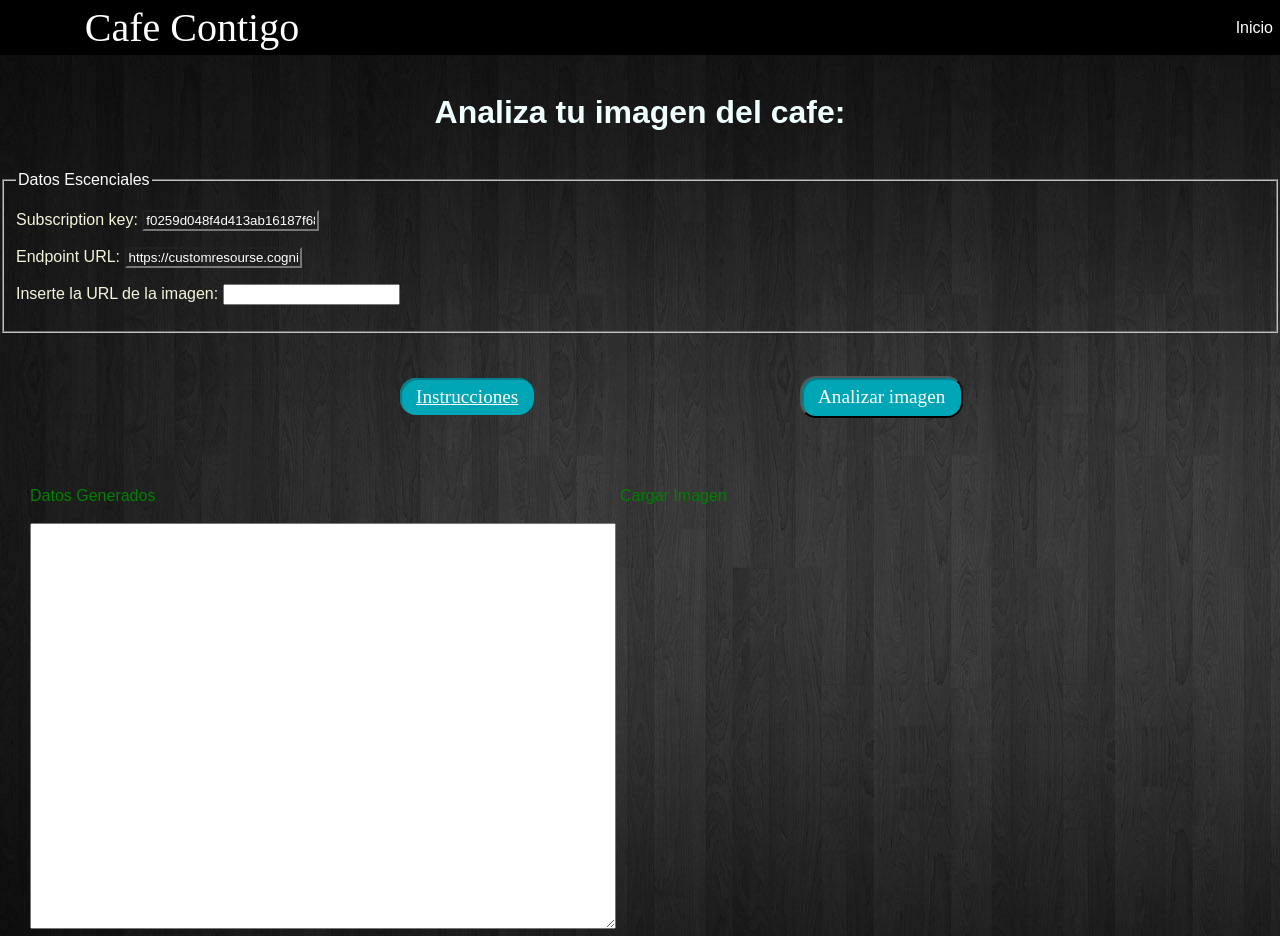
==== Azure/index.html @ add836a6 "primer commit" ====
<!DOCTYPE html PUBLIC "-//W3C//DTD XHTML 1.0 Strict//EN" "http://www.w3.org/TR/xhtml1/DTD/xhtml1-strict.dtd">
<html>
    <head>
		<link rel="stylesheet" href="../css/style.css">
		<script src="https://ajax.googleapis.com/ajax/libs/jquery/1.9.0/jquery.min.js"></script>
		<script type='text/javascript'>
			//Cursor burbujas
			// <![CDATA[
			var colours=new Array("#22b870", "#22b870", "#22b870", "#22b870", "#22b870"); 
			var bubbles=70; 
			var x=ox=400;
			var y=oy=300;
			var swide=800;
			var shigh=600;
			var sleft=sdown=0;
			var bubb=new Array();
			var bubbx=new Array();
			var bubby=new Array();
			var bubbs=new Array();
			
			window.onload=function() { if (document.getElementById) {
			var rats, div;
			for (var i=0; i<bubbles; i++) {
			rats=createDiv("3px", "3px");
			rats.style.visibility="hidden";
			
			div=createDiv("auto", "auto");
			rats.appendChild(div);
			div=div.style;
			div.top="1px";
			div.left="0px";
			div.bottom="1px";
			div.right="0px";
			div.borderLeft="1px solid "+colours[3];
			div.borderRight="1px solid "+colours[1];
			
			div=createDiv("auto", "auto");
			rats.appendChild(div);
			div=div.style;
			div.top="0px";
			div.left="1px";
			div.right="1px";
			div.bottom="0px"
			div.borderTop="1px solid "+colours[0];
			div.borderBottom="1px solid "+colours[2];
			
			div=createDiv("auto", "auto");
			rats.appendChild(div);
			div=div.style;
			div.left="1px";
			div.right="1px";
			div.bottom="1px";
			div.top="1px";
			div.backgroundColor=colours[4];
			if (navigator.appName=="Microsoft Internet Explorer") div.filter="alpha(opacity=50)";
			else div.opacity=0.5;
			document.body.appendChild(rats);
			bubb[i]=rats.style;
			}
			set_scroll();
			set_width();
			bubble();
			}}
			
			function bubble() {
			var c;
			if (x!=ox || y!=oy) {
			ox=x;
			oy=y;
			for (c=0; c<bubbles; c++) if (!bubby[c]) {
			bubb[c].left=(bubbx[c]=x)+"px";
			bubb[c].top=(bubby[c]=y)+"px";
			bubb[c].width="3px";
			bubb[c].height="3px"
			bubb[c].visibility="visible";
			bubbs[c]=3;
			break;
			}
			}
			for (c=0; c<bubbles; c++) if (bubby[c]) update_bubb(c);
			setTimeout("bubble()", 40);
			}
			
			function update_bubb(i) {
			if (bubby[i]) {
			bubby[i]-=bubbs[i]/2+i%2;
			bubbx[i]+=(i%5-2)/5;
			if (bubby[i]>sdown && bubbx[i]>0) {
			if (Math.random()<bubbs[i]/shigh*2 && bubbs[i]++<8) {
			bubb[i].width=bubbs[i]+"px";
			bubb[i].height=bubbs[i]+"px";
			}
			bubb[i].top=bubby[i]+"px";
			bubb[i].left=bubbx[i]+"px";
			}
			else {
			bubb[i].visibility="hidden";
			bubby[i]=0;
			return;
			}
			}
			}
			
			document.onmousemove=mouse;
			function mouse(e) {
			set_scroll();
			y=(e)?e.pageY:event.y+sleft;
			x=(e)?e.pageX:event.x+sdown;
			}
			
			window.onresize=set_width;
			function set_width() {
			var sw_min=999999;
			var sh_min=999999;
			if (document.documentElement && document.documentElement.clientWidth) {
			if (document.documentElement.clientWidth>0) sw_min=document.documentElement.clientWidth;
			if (document.documentElement.clientHeight>0) sh_min=document.documentElement.clientHeight;
			}
			if (typeof(self.innerWidth)!="undefined" && self.innerWidth) {
			if (self.innerWidth>0 && self.innerWidth<sw_min) sw_min=self.innerWidth;
			if (self.innerHeight>0 && self.innerHeight<sh_min) sh_min=self.innerHeight;
			}
			if (document.body.clientWidth) {
			if (document.body.clientWidth>0 && document.body.clientWidth<sw_min) sw_min=document.body.clientWidth;
			if (document.body.clientHeight>0 && document.body.clientHeight<sh_min) sh_min=document.body.clientHeight;
			}
			if (sw_min==999999 || sh_min==999999) {
			sw_min=800;
			sh_min=600;
			}
			swide=sw_min;
			shigh=sh_min;
			}
			
			window.onscroll=set_scroll;
			function set_scroll() {
			if (typeof(self.pageYOffset)=="number") {
			sdown=self.pageYOffset;
			sleft=self.pageXOffset;
			}
			else if (document.body.scrollTop || document.body.scrollLeft) {
			sdown=document.body.scrollTop;
			sleft=document.body.scrollLeft;
			}
			else if (document.documentElement && (document.documentElement.scrollTop || document.documentElement.scrollLeft)) {
			sleft=document.documentElement.scrollLeft;
			sdown=document.documentElement.scrollTop;
			}
			else {
			sdown=0;
			sleft=0;
			}
			}
			
			function createDiv(height, width) {
			var div=document.createElement("div");
			div.style.position="absolute";
			div.style.height=height;
			div.style.width=width;
			div.style.overflow="hidden";
			return (div);
			}
			
			</script>
        <title>Analizador de Imagenes</title>
        <meta http-equiv="Content-Type" content="text/html; charset=UTF-8"/>
        <meta name="description" content="Slide Down Box Menu with jQuery and CSS3" />
        <meta name="keywords" content="jquery, css3, sliding, box, menu, cube, navigation, portfolio, thumbnails"/>
		<link rel="shortcut icon" href="../favicon.ico" type="image/x-icon"/>
        <link rel="stylesheet" href="css/style.css" type="text/css" media="screen"/>
        <style>
			body{
				background:#333 url(bg.jpg) repeat top left;
				font-family:Arial;
			}
			span.reference{
				position:fixed;
				left:10px;
				bottom:10px;
				font-size:12px;
			}
			span.reference a{
				color:#aaa;
				text-transform:uppercase;
				text-decoration:none;
				text-shadow:1px 1px 1px #000;
				margin-right:30px;
			}
			span.reference a:hover{
				color:#ddd;
			}
			ul.sdt_menu{
				margin-top:150px;
			}
			h1.title{
				text-indent:-9000px;
				background:transparent url(title.png) no-repeat top left;
				width:633px;
				height:69px;
			}
			
.btn {
  position: relative;
  padding: 8px 16px;
  font-family: 'psychotik';
  font-size: 1.2em;
  font-weight: normal;
  color: #fff;
  text-shadow: none;
  border-radius: 16px;
  background: #00A6B6;
  box-shadow: inset 2px 2px 1px #007f8b;
}

.btn:hover {
  background: #FF9C00;
  box-shadow: inset 2px 2px 1px #995f02;
}

#modalContent {
  position: absolute;
  top: 50%;
  left: 50%;
  z-index: 6;
  margin: -2% 0px 0px -150px;
  float: left;
  width: 300px;
  color: #fff;
  line-height: 22px;
  padding: 15px;
  border-radius: 5px;
  background: #00A6B6;
  border: 1px solid #fff;
  box-shadow: 0px 2px 1px #999;
}

#modal {
  position: fixed;
  top: 0px;
  left: 0px;
  z-index: 5;
  float: left;
  width: 100%;
  height: 100%;
  background: rgba(0, 0, 0, 0.2);
  display: none;
  opacity: 0;
}

#modal>a {
  position: fixed;
  top: 0px;
  left: 0px;
  z-index: 1;
  float: left;
  width: 100%;
  height: 100%;
}

:target {
  display: block!important;
  opacity: 1!important;
}

#modalContent>a {
  position: absolute;
  top: -4px;
  right: -4px;
  color: #00A6B6;
  border-radius: 2px;
  background: #fff;
  padding: 4px;
}
		</style>
    </head>

    <body>
		<script type="text/javascript">
			function processImage() {
				// **********************************************
				// **_ Update or verify the following values. _*_
				// _*********************************************
		
				var subscriptionKey = document.getElementById("subscriptionKey").value;
				var endpoint = document.getElementById("endpointUrl").value;
				
				var uriBase = endpoint;
		
				// Request parameters.
			  /*      var params = {
			   "visualFeatures": "tagId,probability,tagName",
				"details": " Si tu planta ",
				  "language": "en",
			  };*/
		
				// Display the image.
				var sourceImageUrl = document.getElementById("inputImage").value;
				document.querySelector("#sourceImage").src = sourceImageUrl;
		
				// Make the REST API call.
				$.ajax({
				   // url: uriBase + "?" + $.param(params),
				   url: uriBase,
		
					// Request headers.
					beforeSend: function(xhrObj){
						xhrObj.setRequestHeader("Content-Type","application/json");
						xhrObj.setRequestHeader(
							"Prediction-Key", subscriptionKey);
					},
		
					type: "POST",
		
					// Request body.
					data: '{"url": ' + '"' + sourceImageUrl + '"}',
				})
		
				.done(function(data) {
					// Show formatted JSON on webpage.
					$("#responseTextArea").val(JSON.stringify(data, null, 2));
				})
		
				.fail(function(jqXHR, textStatus, errorThrown) {
					// Display error message.
					var errorString = (errorThrown === "") ? "Error. " :
						errorThrown + " (" + jqXHR.status + "): ";
					errorString += (jqXHR.responseText === "") ? "" :
						jQuery.parseJSON(jqXHR.responseText).message;
					alert(errorString);
				});
			};
		</script>
		<div class="page-container">
            <nav class="full-reset nav-phonestore">
                <div class="logo tittles-pages">
                    Cafe Contigo
                </div>
                <ul class="list-unstyled full-reset navigation-list">
                    <li><a href="../index.html">Inicio</a></li>

                </ul>
                <i class="fa fa-bars visible-xs btn-mobile"></i>
			</nav>
		
		</br>
		<h1 style="color: azure; text-align: center;">Analiza tu imagen del cafe:</h1>
	</br>
	<form>
		<fieldset>
		  <legend style="color: white;">Datos Escenciales</legend>
		  <p>
			<p>
				<label Style="color: beige;" for="taste_2">Subscription key:</label>
				<input Style="background: transparent; color: white;" readonly=»readonly» margin type="text" name="subscriptionKey" id="subscriptionKey"
				value="f0259d048f4d413ab16187f68df2e0e1"/> 
			  
			</p>
		  </p>
		  <p>
			<label Style="color: beige;"for="size_2">Endpoint URL:</label>
			<input Style="background: transparent; color: white;" readonly=»readonly» type="text" name="endpointUrl" id="endpointUrl"
    		value="https://customresourse.cognitiveservices.azure.com/customvision/v3.0/Prediction/2a5dd742-3340-4f24-af73-6c3f436aab8f/classify/iterations/Iteration3/url" />
			
		  </p>
		  <p>
			<label Style="color: beige;"for="size_2">Inserte la URL de la imagen: </label>
			<input type="text" name="inputImage" id="inputImage"
    		value=" " />
			
		  </p>
		</fieldset>
	  </form>
	
<br><br>
		<a style="margin-left: 400px; bottom: -17px;" href="#modal" title="" class="btn">Instrucciones</a>
		<!-- La modal -->
		<div id="modal">
  		<a href="#cerrar"></a>
  		<div id="modalContent">
    <p>Ingrese la URL de la imagen que desea analizar, luego haga clic en el boton denominado analizar</p> <a href="#cerrar">X</a> </div>
</div>

<button  class="btn"style="margin-left: 800px; bottom: 15px;" onclick="processImage()">Analizar imagen</button>
</br></br></br></br>

<div id="wrapper" style="width:1020px; display:table;">
    <div Style=" margin-left: 30px; color: green;" id="jsonOutput" style="width:600px; display:table-cell;">
        Datos Generados
        <br><br>
        <textarea  id="responseTextArea" class="UIInput"
                  style="width:580px; height:400px;"></textarea>
    </div>
    <div id="imageDiv" style="color:green; width:400px; display:table-cell;">
        Cargar Imagen
        <br><br>
        <img id="sourceImage" width="400" />
    </div>
</div>
	<script>
		focusMethod = function getFocus() {           
  		document.getElementById("inputImage").focus();
		}
	</script>
    </body>
</html>
---- css/style.css ----
.mapita{
	background-color: black;
}

/* ================================General====================================*/
html, body {
    height: 100%;
    margin: 0;
    padding: 0;
    width: 100%;
    font-size: 16px;
}
.full-reset{
	margin: 0;
	padding: 0;
	width: 100%;
	box-sizing: border-box;
}
.cover-background{
	background-attachment: fixed;
	background-color: #fff;
	background-position: center center;
	background-repeat: no-repeat;
	background-size: cover;
    margin: 0;
	padding:0;
	width: 100%;
}
.page-container{
	background-color: transparent;
    height: 100%; 
    height: auto ;
    min-height: 100%;
    position: relative;
}
.content-page{
    padding-bottom: 200px; /*Si modifica esta propiedad, tambien hacerlo en height de la clase .footer*/
}
.footer{
	background-color: #000;
	bottom: 0 !important;
    bottom: -1px;
	color: #9f9f9f;
	height: 200px; /*Si modifica esta propiedad, tambien hacerlo en padding-botton de la clase .content-page*/ 
	overflow: hidden;
    position: absolute;
	width: 100%;
}
.section{
	margin: 0;
	padding: 50px 0;
	width: 100%;
}
.center-box-content{
	margin: 0 auto;
}
.tittles-pages{
	font-family: 'Lobster', cursive;
	font-size: 40px;
}
/* ================================NavBar====================================*/
.nav-phonestore{
	background-color: #000;
	height: 55px;
	position: relative;
}
.logo{
    float: left;
    height: 55px;
    width: 30%;
    line-height: 55px;   
    color: #fff;
    text-align: center;
}
.navigation-list{
    float: left;
    height: 55px;
    text-align: center;
    width: 70%;
    text-align: right; 
}
.navigation-list > li{
    display: inline-block;
    height: 55px;
}
.navigation-list > li a{
	height: 55px;
	color: #fff;
	text-align: center;
	text-decoration: none;
	display: block;
	line-height: 55px;
	padding: 0 7px;
}
.navigation-list > li a:hover{
	color:rgb(231,76,60)
}
/* ================================Social icons====================================*/
.list-social-icons > li{
	display: inline-block;
	margin: 0 4px;
}
.list-social-icons > li > a > i{
    transition: all .3s ease-in-out;
    width: 40px;
    height: 40px;
    border-radius: 100%;
    color: #fff;
    line-height: 40px;
    text-align: center;
    font-size: 19px;
}
.list-social-icons > li > a > i:hover{
	transform:scale(1.5);
}

/* ================================Styles news====================================*/
.font-content-news{
	background-image: url(../assets/img/cafe6.jpg);
}
.jumbotron{
	background-color: rgba(0,3,0,.4);
	color:#fff;
	margin-bottom: 0;
	margin-top: 0;
	padding-bottom: 250px;
}
.all-news-contents{
	background-color: rgba(255, 255, 255,0.9);
	color: #000;
}

/* ================================Styles contact====================================*/
.font-content-contact{
	background-image: url(../Imagenes/cafe4.jpeg);
}
.contact-form-info{
	background-color: rgba(0, 3, 0, 0.8);
	color: #fff;
}
.well{
	background-color: rgba(231, 76, 60,0.2);
	border: solid 1px rgba(231, 76, 60,0.2);
	box-shadow: inset 0 1px 1px rgba(0, 0,0, 0.3);
}
.input-form-contact{
	background-color: rgba(236, 240, 241,0.3);
	color: #fff;
	font-style: italic;
}
.input-form-contact::-moz-placeholder { color:#fff;  opacity: .5;}
.input-form-contact:-ms-input-placeholder { color:#fff;  opacity: .5;}
.input-form-contact::-webkit-input-placeholder { color:#fff; opacity: .5;}
/* ======================================= MediaQueries bootstrap =======================================*/
/* col-xs */
@media (max-width: 767px) {
	.jumbotron{
		background-color: rgb(255,255,255);
		color: #333;
		padding-bottom: 60px;
	}
    .jumbotron > p{
		font-size: 16px;
	}
    .logo {
        width: 100%;
    }
    .navigation-list{
    	position: absolute;
    	top: 55px;
    	border-top: 1px solid rgba(255,255,255,.7);
    	width: 100%;
    	background-color: #000;
    	height: auto;
    	pointer-events: none;
    	opacity: 0;
        z-index: 99;
    }
    .navigation-list li{
    	display: block;
    	width: 100%;
    }
    .navigation-list-show{
    	pointer-events: auto;
    	opacity: 1;
    }
    .btn-mobile{
    	height: 55px;
    	width: 55px;
    	line-height: 55px;
    	color: #fff;
    	position: absolute;
    	top: 0;
    	right: 0;
    	text-align: center;
    	cursor: pointer;
    	font-size: 20px;
    }
    .principal-container-services > a{
        margin: 15px 0;
        width: 100%;
    }
    .social-img{
		height: 48px;
		width: 48px;
	}
	.tittles-pages{
		font-family: 'Lobster', cursive;
		font-size: 30px;
	}
}
/* col-sm */
@media (min-width: 768px) and (max-width: 991px) {
    .principal-container-services > a{
        width: 48%;
    }
    .jumbotron{
		padding-bottom: 70px;
	}
}
/* col-md */
@media (min-width: 992px) and (max-width: 1199px) {
    /*Estilos css aquí*/
}
/* col-lg */
@media (min-width: 1200px) {  
    /*Estilos css aquí*/
}
---- Azure/css/style.css ----
ul.sdt_menu{
	margin:0;
	padding:0;
	list-style: none;
	font-family:"Myriad Pro", "Trebuchet MS", sans-serif;
	font-size:14px;
	width:1020px;
}
ul.sdt_menu a{
	text-decoration:none;
	outline:none;
}
ul.sdt_menu li{
	float:left;
	width:170px;
	height:85px;
	position:relative;
	cursor:pointer;
}
ul.sdt_menu li > a{
	position:absolute;
	top:0px;
	left:0px;
	width:170px;
	height:85px;
	z-index:12;
	background:transparent url(../images/overlay.png) no-repeat bottom right;
	-moz-box-shadow:0px 0px 2px #000 inset;
	-webkit-box-shadow:0px 0px 2px #000 inset;
	box-shadow:0px 0px 2px #000 inset;
}
ul.sdt_menu li a img{
	border:none;
	position:absolute;
	width:0px;
	height:0px;
	bottom:0px;
	left:85px;
	z-index:100;
	-moz-box-shadow:0px 0px 4px #000;
	-webkit-box-shadow:0px 0px 4px #000;
	box-shadow:0px 0px 4px #000;
}
ul.sdt_menu li span.sdt_wrap{
	position:absolute;
	top:25px;
	left:0px;
	width:170px;
	height:60px;
	z-index:15;
}
ul.sdt_menu li span.sdt_active{
	position:absolute;
	background:#111;
	top:85px;
	width:170px;
	height:0px;
	left:0px;
	z-index:14;
	-moz-box-shadow:0px 0px 4px #000 inset;
	-webkit-box-shadow:0px 0px 4px #000 inset;
	box-shadow:0px 0px 4px #000 inset;
}
ul.sdt_menu li span span.sdt_link,
ul.sdt_menu li span span.sdt_descr,
ul.sdt_menu li div.sdt_box a{
	margin-left:15px;
	text-transform:uppercase;
	text-shadow:1px 1px 1px #000;
}
ul.sdt_menu li span span.sdt_link{
	color:#fff;
	font-size:24px;
	float:left;
	clear:both;
}
ul.sdt_menu li span span.sdt_descr{
	color:#0B75AF;
	float:left;
	clear:both;
	width:155px; /*For dumbass IE7*/
	font-size:10px;
	letter-spacing:1px;
}
ul.sdt_menu li div.sdt_box{
	display:block;
	position:absolute;
	width:170px;
	overflow:hidden;
	height:170px;
	top:85px;
	left:0px;
	display:none;
	background:#000;
}
ul.sdt_menu li div.sdt_box a{
	float:left;
	clear:both;
	line-height:30px;
	color:#0B75AF;
}
ul.sdt_menu li div.sdt_box a:first-child{
	margin-top:15px;
}
ul.sdt_menu li div.sdt_box a:hover{
	color:#fff;
}
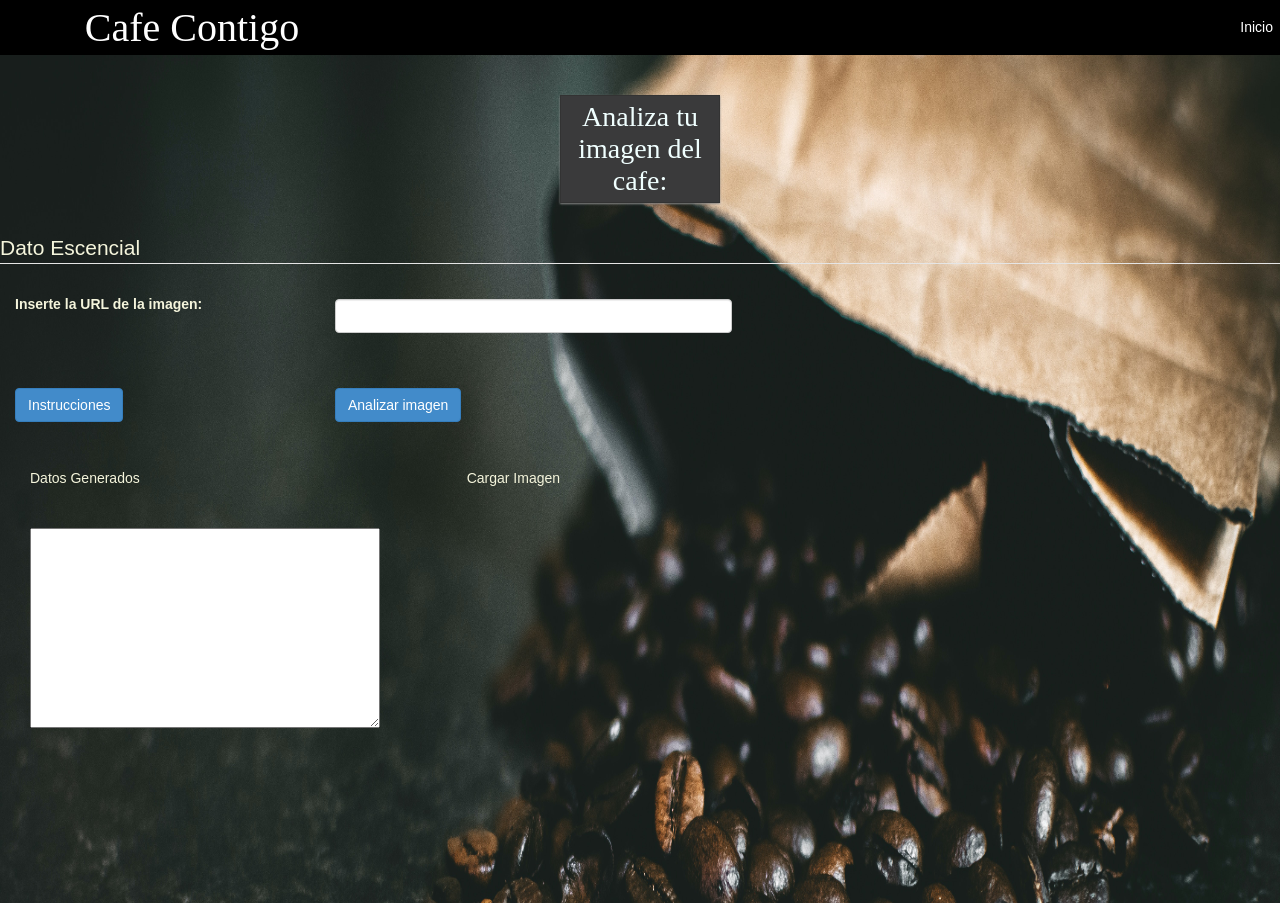
==== commit 9d4b0d67: "pagina de analisis de imagen responsive" ====
--- a/Azure/index.html
+++ b/Azure/index.html
@@ -1,326 +1,344 @@
 <!DOCTYPE html PUBLIC "-//W3C//DTD XHTML 1.0 Strict//EN" "http://www.w3.org/TR/xhtml1/DTD/xhtml1-strict.dtd">
 <html>
-    <head>
-		<link rel="stylesheet" href="../css/style.css">
-		<script src="https://ajax.googleapis.com/ajax/libs/jquery/1.9.0/jquery.min.js"></script>
-		<script type='text/javascript'>
-			//Cursor burbujas
-			// <![CDATA[
-			var colours=new Array("#22b870", "#22b870", "#22b870", "#22b870", "#22b870"); 
-			var bubbles=70; 
-			var x=ox=400;
-			var y=oy=300;
-			var swide=800;
-			var shigh=600;
-			var sleft=sdown=0;
-			var bubb=new Array();
-			var bubbx=new Array();
-			var bubby=new Array();
-			var bubbs=new Array();
-			
-			window.onload=function() { if (document.getElementById) {
-			var rats, div;
-			for (var i=0; i<bubbles; i++) {
-			rats=createDiv("3px", "3px");
-			rats.style.visibility="hidden";
-			
-			div=createDiv("auto", "auto");
-			rats.appendChild(div);
-			div=div.style;
-			div.top="1px";
-			div.left="0px";
-			div.bottom="1px";
-			div.right="0px";
-			div.borderLeft="1px solid "+colours[3];
-			div.borderRight="1px solid "+colours[1];
-			
-			div=createDiv("auto", "auto");
-			rats.appendChild(div);
-			div=div.style;
-			div.top="0px";
-			div.left="1px";
-			div.right="1px";
-			div.bottom="0px"
-			div.borderTop="1px solid "+colours[0];
-			div.borderBottom="1px solid "+colours[2];
-			
-			div=createDiv("auto", "auto");
-			rats.appendChild(div);
-			div=div.style;
-			div.left="1px";
-			div.right="1px";
-			div.bottom="1px";
-			div.top="1px";
-			div.backgroundColor=colours[4];
-			if (navigator.appName=="Microsoft Internet Explorer") div.filter="alpha(opacity=50)";
-			else div.opacity=0.5;
-			document.body.appendChild(rats);
-			bubb[i]=rats.style;
-			}
+
+<head>
+	<link rel="stylesheet" href="../css/style.css">
+	<link rel="stylesheet" href="https://maxcdn.bootstrapcdn.com/bootstrap/3.3.7/css/bootstrap.min.css">
+	<link rel="stylesheet" href="../css/bootstrap.min.css">
+	<script src="https://code.jquery.com/jquery-1.12.4.min.js"></script>
+	<script src="https://maxcdn.bootstrapcdn.com/bootstrap/3.3.6/js/bootstrap.min.js"></script>
+	<script src="https://ajax.googleapis.com/ajax/libs/jquery/1.9.0/jquery.min.js"></script>
+	<script type='text/javascript'>
+		//Cursor burbujas
+		// <![CDATA[
+		var colours = new Array("#22b870", "#22b870", "#22b870", "#22b870", "#22b870");
+		var bubbles = 70;
+		var x = ox = 400;
+		var y = oy = 300;
+		var swide = 800;
+		var shigh = 600;
+		var sleft = sdown = 0;
+		var bubb = new Array();
+		var bubbx = new Array();
+		var bubby = new Array();
+		var bubbs = new Array();
+
+		window.onload = function () {
+			if (document.getElementById) {
+				var rats, div;
+				for (var i = 0; i < bubbles; i++) {
+					rats = createDiv("3px", "3px");
+					rats.style.visibility = "hidden";
+
+					div = createDiv("auto", "auto");
+					rats.appendChild(div);
+					div = div.style;
+					div.top = "1px";
+					div.left = "0px";
+					div.bottom = "1px";
+					div.right = "0px";
+					div.borderLeft = "1px solid " + colours[3];
+					div.borderRight = "1px solid " + colours[1];
+
+					div = createDiv("auto", "auto");
+					rats.appendChild(div);
+					div = div.style;
+					div.top = "0px";
+					div.left = "1px";
+					div.right = "1px";
+					div.bottom = "0px"
+					div.borderTop = "1px solid " + colours[0];
+					div.borderBottom = "1px solid " + colours[2];
+
+					div = createDiv("auto", "auto");
+					rats.appendChild(div);
+					div = div.style;
+					div.left = "1px";
+					div.right = "1px";
+					div.bottom = "1px";
+					div.top = "1px";
+					div.backgroundColor = colours[4];
+					if (navigator.appName == "Microsoft Internet Explorer") div.filter = "alpha(opacity=50)";
+					else div.opacity = 0.5;
+					document.body.appendChild(rats);
+					bubb[i] = rats.style;
+				}
+				set_scroll();
+				set_width();
+				bubble();
+			}
+		}
+
+		function bubble() {
+			var c;
+			if (x != ox || y != oy) {
+				ox = x;
+				oy = y;
+				for (c = 0; c < bubbles; c++) if (!bubby[c]) {
+					bubb[c].left = (bubbx[c] = x) + "px";
+					bubb[c].top = (bubby[c] = y) + "px";
+					bubb[c].width = "3px";
+					bubb[c].height = "3px"
+					bubb[c].visibility = "visible";
+					bubbs[c] = 3;
+					break;
+				}
+			}
+			for (c = 0; c < bubbles; c++) if (bubby[c]) update_bubb(c);
+			setTimeout("bubble()", 40);
+		}
+
+		function update_bubb(i) {
+			if (bubby[i]) {
+				bubby[i] -= bubbs[i] / 2 + i % 2;
+				bubbx[i] += (i % 5 - 2) / 5;
+				if (bubby[i] > sdown && bubbx[i] > 0) {
+					if (Math.random() < bubbs[i] / shigh * 2 && bubbs[i]++ < 8) {
+						bubb[i].width = bubbs[i] + "px";
+						bubb[i].height = bubbs[i] + "px";
+					}
+					bubb[i].top = bubby[i] + "px";
+					bubb[i].left = bubbx[i] + "px";
+				}
+				else {
+					bubb[i].visibility = "hidden";
+					bubby[i] = 0;
+					return;
+				}
+			}
+		}
+
+		document.onmousemove = mouse;
+		function mouse(e) {
 			set_scroll();
-			set_width();
-			bubble();
-			}}
-			
-			function bubble() {
-			var c;
-			if (x!=ox || y!=oy) {
-			ox=x;
-			oy=y;
-			for (c=0; c<bubbles; c++) if (!bubby[c]) {
-			bubb[c].left=(bubbx[c]=x)+"px";
-			bubb[c].top=(bubby[c]=y)+"px";
-			bubb[c].width="3px";
-			bubb[c].height="3px"
-			bubb[c].visibility="visible";
-			bubbs[c]=3;
-			break;
-			}
-			}
-			for (c=0; c<bubbles; c++) if (bubby[c]) update_bubb(c);
-			setTimeout("bubble()", 40);
-			}
-			
-			function update_bubb(i) {
-			if (bubby[i]) {
-			bubby[i]-=bubbs[i]/2+i%2;
-			bubbx[i]+=(i%5-2)/5;
-			if (bubby[i]>sdown && bubbx[i]>0) {
-			if (Math.random()<bubbs[i]/shigh*2 && bubbs[i]++<8) {
-			bubb[i].width=bubbs[i]+"px";
-			bubb[i].height=bubbs[i]+"px";
-			}
-			bubb[i].top=bubby[i]+"px";
-			bubb[i].left=bubbx[i]+"px";
+			y = (e) ? e.pageY : event.y + sleft;
+			x = (e) ? e.pageX : event.x + sdown;
+		}
+
+		window.onresize = set_width;
+		function set_width() {
+			var sw_min = 999999;
+			var sh_min = 999999;
+			if (document.documentElement && document.documentElement.clientWidth) {
+				if (document.documentElement.clientWidth > 0) sw_min = document.documentElement.clientWidth;
+				if (document.documentElement.clientHeight > 0) sh_min = document.documentElement.clientHeight;
+			}
+			if (typeof (self.innerWidth) != "undefined" && self.innerWidth) {
+				if (self.innerWidth > 0 && self.innerWidth < sw_min) sw_min = self.innerWidth;
+				if (self.innerHeight > 0 && self.innerHeight < sh_min) sh_min = self.innerHeight;
+			}
+			if (document.body.clientWidth) {
+				if (document.body.clientWidth > 0 && document.body.clientWidth < sw_min) sw_min = document.body.clientWidth;
+				if (document.body.clientHeight > 0 && document.body.clientHeight < sh_min) sh_min = document.body.clientHeight;
+			}
+			if (sw_min == 999999 || sh_min == 999999) {
+				sw_min = 800;
+				sh_min = 600;
+			}
+			swide = sw_min;
+			shigh = sh_min;
+		}
+
+		window.onscroll = set_scroll;
+		function set_scroll() {
+			if (typeof (self.pageYOffset) == "number") {
+				sdown = self.pageYOffset;
+				sleft = self.pageXOffset;
+			}
+			else if (document.body.scrollTop || document.body.scrollLeft) {
+				sdown = document.body.scrollTop;
+				sleft = document.body.scrollLeft;
+			}
+			else if (document.documentElement && (document.documentElement.scrollTop || document.documentElement.scrollLeft)) {
+				sleft = document.documentElement.scrollLeft;
+				sdown = document.documentElement.scrollTop;
 			}
 			else {
-			bubb[i].visibility="hidden";
-			bubby[i]=0;
-			return;
-			}
-			}
-			}
-			
-			document.onmousemove=mouse;
-			function mouse(e) {
-			set_scroll();
-			y=(e)?e.pageY:event.y+sleft;
-			x=(e)?e.pageX:event.x+sdown;
-			}
-			
-			window.onresize=set_width;
-			function set_width() {
-			var sw_min=999999;
-			var sh_min=999999;
-			if (document.documentElement && document.documentElement.clientWidth) {
-			if (document.documentElement.clientWidth>0) sw_min=document.documentElement.clientWidth;
-			if (document.documentElement.clientHeight>0) sh_min=document.documentElement.clientHeight;
-			}
-			if (typeof(self.innerWidth)!="undefined" && self.innerWidth) {
-			if (self.innerWidth>0 && self.innerWidth<sw_min) sw_min=self.innerWidth;
-			if (self.innerHeight>0 && self.innerHeight<sh_min) sh_min=self.innerHeight;
-			}
-			if (document.body.clientWidth) {
-			if (document.body.clientWidth>0 && document.body.clientWidth<sw_min) sw_min=document.body.clientWidth;
-			if (document.body.clientHeight>0 && document.body.clientHeight<sh_min) sh_min=document.body.clientHeight;
-			}
-			if (sw_min==999999 || sh_min==999999) {
-			sw_min=800;
-			sh_min=600;
-			}
-			swide=sw_min;
-			shigh=sh_min;
-			}
-			
-			window.onscroll=set_scroll;
-			function set_scroll() {
-			if (typeof(self.pageYOffset)=="number") {
-			sdown=self.pageYOffset;
-			sleft=self.pageXOffset;
-			}
-			else if (document.body.scrollTop || document.body.scrollLeft) {
-			sdown=document.body.scrollTop;
-			sleft=document.body.scrollLeft;
-			}
-			else if (document.documentElement && (document.documentElement.scrollTop || document.documentElement.scrollLeft)) {
-			sleft=document.documentElement.scrollLeft;
-			sdown=document.documentElement.scrollTop;
-			}
-			else {
-			sdown=0;
-			sleft=0;
-			}
-			}
-			
-			function createDiv(height, width) {
-			var div=document.createElement("div");
-			div.style.position="absolute";
-			div.style.height=height;
-			div.style.width=width;
-			div.style.overflow="hidden";
+				sdown = 0;
+				sleft = 0;
+			}
+		}
+
+		function createDiv(height, width) {
+			var div = document.createElement("div");
+			div.style.position = "absolute";
+			div.style.height = height;
+			div.style.width = width;
+			div.style.overflow = "hidden";
 			return (div);
-			}
-			
-			</script>
-        <title>Analizador de Imagenes</title>
-        <meta http-equiv="Content-Type" content="text/html; charset=UTF-8"/>
-        <meta name="description" content="Slide Down Box Menu with jQuery and CSS3" />
-        <meta name="keywords" content="jquery, css3, sliding, box, menu, cube, navigation, portfolio, thumbnails"/>
-		<link rel="shortcut icon" href="../favicon.ico" type="image/x-icon"/>
-        <link rel="stylesheet" href="css/style.css" type="text/css" media="screen"/>
-        <style>
-			body{
-				background:#333 url(bg.jpg) repeat top left;
-				font-family:Arial;
-			}
-			span.reference{
-				position:fixed;
-				left:10px;
-				bottom:10px;
-				font-size:12px;
-			}
-			span.reference a{
-				color:#aaa;
-				text-transform:uppercase;
-				text-decoration:none;
-				text-shadow:1px 1px 1px #000;
-				margin-right:30px;
-			}
-			span.reference a:hover{
-				color:#ddd;
-			}
-			ul.sdt_menu{
-				margin-top:150px;
-			}
-			h1.title{
-				text-indent:-9000px;
-				background:transparent url(title.png) no-repeat top left;
-				width:633px;
-				height:69px;
-			}
-			
-.btn {
-  position: relative;
-  padding: 8px 16px;
-  font-family: 'psychotik';
-  font-size: 1.2em;
-  font-weight: normal;
-  color: #fff;
-  text-shadow: none;
-  border-radius: 16px;
-  background: #00A6B6;
-  box-shadow: inset 2px 2px 1px #007f8b;
-}
-
-.btn:hover {
-  background: #FF9C00;
-  box-shadow: inset 2px 2px 1px #995f02;
-}
-
-#modalContent {
-  position: absolute;
-  top: 50%;
-  left: 50%;
-  z-index: 6;
-  margin: -2% 0px 0px -150px;
-  float: left;
-  width: 300px;
-  color: #fff;
-  line-height: 22px;
-  padding: 15px;
-  border-radius: 5px;
-  background: #00A6B6;
-  border: 1px solid #fff;
-  box-shadow: 0px 2px 1px #999;
-}
-
-#modal {
-  position: fixed;
-  top: 0px;
-  left: 0px;
-  z-index: 5;
-  float: left;
-  width: 100%;
-  height: 100%;
-  background: rgba(0, 0, 0, 0.2);
-  display: none;
-  opacity: 0;
-}
-
-#modal>a {
-  position: fixed;
-  top: 0px;
-  left: 0px;
-  z-index: 1;
-  float: left;
-  width: 100%;
-  height: 100%;
-}
-
-:target {
-  display: block!important;
-  opacity: 1!important;
-}
-
-#modalContent>a {
-  position: absolute;
-  top: -4px;
-  right: -4px;
-  color: #00A6B6;
-  border-radius: 2px;
-  background: #fff;
-  padding: 4px;
-}
-		</style>
-    </head>
-
-    <body>
-		<script type="text/javascript">
-			function processImage() {
-				// **********************************************
-				// **_ Update or verify the following values. _*_
-				// _*********************************************
-		
-				var subscriptionKey = document.getElementById("subscriptionKey").value;
-				var endpoint = document.getElementById("endpointUrl").value;
-				
-				var uriBase = endpoint;
-		
-				// Request parameters.
-			  /*      var params = {
-			   "visualFeatures": "tagId,probability,tagName",
-				"details": " Si tu planta ",
-				  "language": "en",
-			  };*/
-		
-				// Display the image.
-				var sourceImageUrl = document.getElementById("inputImage").value;
-				document.querySelector("#sourceImage").src = sourceImageUrl;
-		
-				// Make the REST API call.
-				$.ajax({
-				   // url: uriBase + "?" + $.param(params),
-				   url: uriBase,
-		
-					// Request headers.
-					beforeSend: function(xhrObj){
-						xhrObj.setRequestHeader("Content-Type","application/json");
-						xhrObj.setRequestHeader(
-							"Prediction-Key", subscriptionKey);
-					},
-		
-					type: "POST",
-		
-					// Request body.
-					data: '{"url": ' + '"' + sourceImageUrl + '"}',
-				})
-		
-				.done(function(data) {
+		}
+
+	</script>
+	<title>Analizador de Imagenes</title>
+	<meta http-equiv="Content-Type" content="text/html; charset=UTF-8" />
+	<meta name="description" content="Slide Down Box Menu with jQuery and CSS3" />
+	<meta name="keywords" content="jquery, css3, sliding, box, menu, cube, navigation, portfolio, thumbnails" />
+	<link rel="icon" href="../assets/img/favicon.png" type="image/png" />
+	<link rel="stylesheet" href="css/style.css" type="text/css" media="screen" />
+	<style>
+		body {
+			background: #333 url(background.jpg);
+			-webkit-background-size: 100% 200%;
+			/* Safari 3.0 */
+			-moz-background-size: 100% 200%;
+			/* Gecko 1.9.2 (Firefox 3.6) */
+			-o-background-size: 100% 200%;
+			/* Opera 9.5 */
+			background-size: 100% 200%;
+			/* Gecko 2.0 (Firefox 4.0) and other CSS3-compliant browsers */
+			font-family: Arial;
+		}
+
+		span.reference {
+			position: fixed;
+			left: 10px;
+			bottom: 10px;
+			font-size: 12px;
+		}
+
+		span.reference a {
+			color: #aaa;
+			text-transform: uppercase;
+			text-decoration: none;
+			text-shadow: 1px 1px 1px #000;
+			margin-right: 30px;
+		}
+
+		span.reference a:hover {
+			color: #ddd;
+		}
+
+		ul.sdt_menu {
+			margin-top: 150px;
+		}
+
+		h1.title {
+			text-indent: -9000px;
+			background: transparent url(title.png) no-repeat top left;
+			width: 633px;
+			height: 69px;
+		}
+
+		h1 {
+			font: normal 28px 'Rochester', cursive;
+			text-align: center;
+			padding: 5px;
+			background-color: #3a3a3b;
+			box-shadow: 0 1px 2px #888;
+			border: 1px solid #333;
+			position: relative;
+			top: 0;
+			left: 50%;
+			width: 160px;
+			margin-left: -80px;
+			color: #fff;
+		}
+
+
+		#modalContent {
+			position: absolute;
+			top: 50%;
+			left: 50%;
+			z-index: 6;
+			margin: -2% 0px 0px -150px;
+			float: left;
+			width: 300px;
+			color: #fff;
+			line-height: 22px;
+			padding: 15px;
+			border-radius: 5px;
+			background: #00A6B6;
+			border: 1px solid #fff;
+			box-shadow: 0px 2px 1px #999;
+		}
+
+		#modal {
+			position: fixed;
+			top: 0px;
+			left: 0px;
+			z-index: 5;
+			float: left;
+			width: 100%;
+			height: 100%;
+			background: rgba(0, 0, 0, 0.2);
+			display: none;
+			opacity: 0;
+		}
+
+		#modal>a {
+			position: fixed;
+			top: 0px;
+			left: 0px;
+			z-index: 1;
+			float: left;
+			width: 100%;
+			height: 100%;
+		}
+
+		:target {
+			display: block !important;
+			opacity: 1 !important;
+		}
+
+		#modalContent>a {
+			position: absolute;
+			top: -4px;
+			right: -4px;
+			color: #00A6B6;
+			border-radius: 2px;
+			background: #fff;
+			padding: 4px;
+		}
+	</style>
+</head>
+
+<body>
+	<script type="text/javascript">
+		function processImage() {
+			// **********************************************
+			// **_ Update or verify the following values. _*_
+			// _*********************************************
+
+			var subscriptionKey = document.getElementById("subscriptionKey").value;
+			var endpoint = document.getElementById("endpointUrl").value;
+
+			var uriBase = endpoint;
+
+			// Request parameters.
+			/*      var params = {
+			 "visualFeatures": "tagId,probability,tagName",
+			  "details": " Si tu planta ",
+				"language": "en",
+			};*/
+
+			// Display the image.
+			var sourceImageUrl = document.getElementById("inputImage").value;
+			document.querySelector("#sourceImage").src = sourceImageUrl;
+
+			// Make the REST API call.
+			$.ajax({
+				// url: uriBase + "?" + $.param(params),
+				url: uriBase,
+
+				// Request headers.
+				beforeSend: function (xhrObj) {
+					xhrObj.setRequestHeader("Content-Type", "application/json");
+					xhrObj.setRequestHeader(
+						"Prediction-Key", subscriptionKey);
+				},
+
+				type: "POST",
+
+				// Request body.
+				data: '{"url": ' + '"' + sourceImageUrl + '"}',
+			})
+
+				.done(function (data) {
 					// Show formatted JSON on webpage.
 					$("#responseTextArea").val(JSON.stringify(data, null, 2));
 				})
-		
-				.fail(function(jqXHR, textStatus, errorThrown) {
+
+				.fail(function (jqXHR, textStatus, errorThrown) {
 					// Display error message.
 					var errorString = (errorThrown === "") ? "Error. " :
 						errorThrown + " (" + jqXHR.status + "): ";
@@ -328,78 +346,144 @@
 						jQuery.parseJSON(jqXHR.responseText).message;
 					alert(errorString);
 				});
-			};
-		</script>
-		<div class="page-container">
-            <nav class="full-reset nav-phonestore">
-                <div class="logo tittles-pages">
-                    Cafe Contigo
-                </div>
-                <ul class="list-unstyled full-reset navigation-list">
-                    <li><a href="../index.html">Inicio</a></li>
-
-                </ul>
-                <i class="fa fa-bars visible-xs btn-mobile"></i>
-			</nav>
-		
+		};
+	</script>
+	<div class="page-container">
+		<nav class="full-reset nav-phonestore">
+			<div class="logo tittles-pages">
+				Cafe Contigo
+			</div>
+			<ul class="list-unstyled full-reset navigation-list">
+				<li><a href="../index.html">Inicio</a></li>
+
+			</ul>
+			<i class="fa fa-bars visible-xs btn-mobile"></i>
+		</nav>
+
 		</br>
 		<h1 style="color: azure; text-align: center;">Analiza tu imagen del cafe:</h1>
-	</br>
-	<form>
-		<fieldset>
-		  <legend style="color: white;">Datos Escenciales</legend>
-		  <p>
-			<p>
-				<label Style="color: beige;" for="taste_2">Subscription key:</label>
-				<input Style="background: transparent; color: white;" readonly=»readonly» margin type="text" name="subscriptionKey" id="subscriptionKey"
-				value="f0259d048f4d413ab16187f68df2e0e1"/> 
-			  
-			</p>
-		  </p>
-		  <p>
-			<label Style="color: beige;"for="size_2">Endpoint URL:</label>
-			<input Style="background: transparent; color: white;" readonly=»readonly» type="text" name="endpointUrl" id="endpointUrl"
-    		value="https://customresourse.cognitiveservices.azure.com/customvision/v3.0/Prediction/2a5dd742-3340-4f24-af73-6c3f436aab8f/classify/iterations/Iteration3/url" />
-			
-		  </p>
-		  <p>
-			<label Style="color: beige;"for="size_2">Inserte la URL de la imagen: </label>
-			<input type="text" name="inputImage" id="inputImage"
-    		value=" " />
-			
-		  </p>
-		</fieldset>
-	  </form>
+		</br>
+		<form>
+			<fieldset>
+				<legend style="color: beige;">Dato Escencial</legend>
+				<p>
+				<p>
+					<label Style="color: beige; display:none;" for="taste_2">Subscription key:</label>
+					<input Style="background: transparent; color: white;display:none;" readonly=»readonly» margin
+						type="text" name="subscriptionKey" id="subscriptionKey"
+						value="f0259d048f4d413ab16187f68df2e0e1" />
+
+				</p>
+				</p>
+				<p>
+					<label Style="color: beige;display:none;" for="size_2">Endpoint URL:</label>
+					<input Style="background: transparent; color: white;display:none;" readonly=»readonly» type="text"
+						name="endpointUrl" id="endpointUrl"
+						value="https://customresourse.cognitiveservices.azure.com/customvision/v3.0/Prediction/2a5dd742-3340-4f24-af73-6c3f436aab8f/classify/iterations/Iteration3/url" />
+
+				</p>
+				<p>
+				<div class="form-group">
+					<div class="col-sm-3">
+						<label Style="color: beige;" for="size_2">Inserte la URL de la imagen: </label>
+					</div>
+				</div>
+				<div class="form-group">
+					<div class="col-md-4">
+						<input type="text" name="inputImage" id="inputImage" value=" " class="form-control" />
+
+					</div>
+				</div>
+
+				</p>
+			</fieldset>
+		</form>
+
+		<br><br>
+
+		<div class="form-group">
+			<div class="col-sm-3">
+				<button type="button" class="btn btn-primary" data-toggle="modal" data-target="#exampleModal">
+					Instrucciones
+				</button>
+			</div>
+
+			<div class="form-group">
+				<div class="col-sm-3">
+					<button class="btn btn-primary" onclick="processImage()">Analizar imagen</button>
+				</div>
+			</div>
+			<!-- La modal -->
+			<div class="modal fade" id="exampleModal" tabindex="-1" role="dialog" aria-labelledby="exampleModalLabel"
+				aria-hidden="true">
+				<div class="modal-dialog" role="document">
+					<div class="modal-content">
+						<div class="modal-header">
+							<h5 class="modal-title" id="exampleModalLabel">Instrucciones</h5>
+							<button type="button" class="close" data-dismiss="modal" aria-label="Close">
+								<span aria-hidden="true">&times;</span>
+							</button>
+						</div>
+						<div class="modal-body">
+							Ingrese la URL de la imagen que desea analizar, luego haga clic en el boton denominado
+							analizar
+						</div>
+						<div class="modal-footer">
+							<button type="button" class="btn btn-secondary" data-dismiss="modal">Cerrar</button>
+						</div>
+					</div>
+				</div>
+			</div>
+
+			</br></br></br></br>
+
+<!-- 			<div class="form-group">
+				<div class="col-sm-3">
+					<div id="wrapper" style="width:1020px; display:table;">
+						<div Style=" margin-left: 30px; color: beige;" id="jsonOutput" style="width:600px; display:table-cell;">
+							Datos Generados
+						</div>
+						<div Style=" margin-left: 30px; color: black;" id="jsonOutput" style="width:600px; display:table-cell;">
+							<br><br>
+							<textarea id="responseTextArea" class="UIInput" style="width:350px; height:200px;"></textarea>
+						</div>
+				</div>
+			</div>
+		</div> -->
+<!-- 		<div class="col-md-12">
+			<div id="imageDiv" style="color:beige; width:400px; display:table-cell; text-decoration: solid;">
+				Cargar Imagen
+				<br><br>
+				<img id="sourceImage" width="400" />
+		</div>
+	</div> -->
+
+	  <div class="row">
+		<div class="col-12 col-md-4">
+			<div Style=" margin-left: 30px; color: beige;" id="jsonOutput" style="width:600px; display:table-cell;">
+				Datos Generados
+			</div>
+			<div Style=" margin-left: 30px; color: black;" id="jsonOutput" style="width:600px; display:table-cell;">
+				<br><br>
+				<textarea id="responseTextArea" class="UIInput" style="width:350px; height:200px;"></textarea>
+			</div>
+		</div>
+		<div class="col-6 col-md-4">
+<!-- 			<div id="imageDiv" style="color:beige; width:400px; margin-left: 30px;display:table-cell; text-decoration: solid;">
+ -->			<div Style=" margin-left: 30px; color: beige;" id="imageDiv" style="width:600px; display:table-cell;">
+
+				Cargar Imagen
+				<br><br>
+				<img id="sourceImage" width="400" />
 	
-<br><br>
-		<a style="margin-left: 400px; bottom: -17px;" href="#modal" title="" class="btn">Instrucciones</a>
-		<!-- La modal -->
-		<div id="modal">
-  		<a href="#cerrar"></a>
-  		<div id="modalContent">
-    <p>Ingrese la URL de la imagen que desea analizar, luego haga clic en el boton denominado analizar</p> <a href="#cerrar">X</a> </div>
-</div>
-
-<button  class="btn"style="margin-left: 800px; bottom: 15px;" onclick="processImage()">Analizar imagen</button>
-</br></br></br></br>
-
-<div id="wrapper" style="width:1020px; display:table;">
-    <div Style=" margin-left: 30px; color: green;" id="jsonOutput" style="width:600px; display:table-cell;">
-        Datos Generados
-        <br><br>
-        <textarea  id="responseTextArea" class="UIInput"
-                  style="width:580px; height:400px;"></textarea>
-    </div>
-    <div id="imageDiv" style="color:green; width:400px; display:table-cell;">
-        Cargar Imagen
-        <br><br>
-        <img id="sourceImage" width="400" />
-    </div>
-</div>
-	<script>
-		focusMethod = function getFocus() {           
-  		document.getElementById("inputImage").focus();
-		}
-	</script>
-    </body>
+			</div>
+		</div>
+	  </div>
+			<script>
+				focusMethod = function getFocus() {
+					document.getElementById("inputImage").focus();
+				}
+			</script>
+</body>
+
 </html>
--- a/Azure/css/style.css
+++ b/Azure/css/style.css
@@ -24,7 +24,7 @@
 	width:170px;
 	height:85px;
 	z-index:12;
-	background:transparent url(../images/overlay.png) no-repeat bottom right;
+	background:transparent url(../images/1.png) no-repeat bottom right;
 	-moz-box-shadow:0px 0px 2px #000 inset;
 	-webkit-box-shadow:0px 0px 2px #000 inset;
 	box-shadow:0px 0px 2px #000 inset;
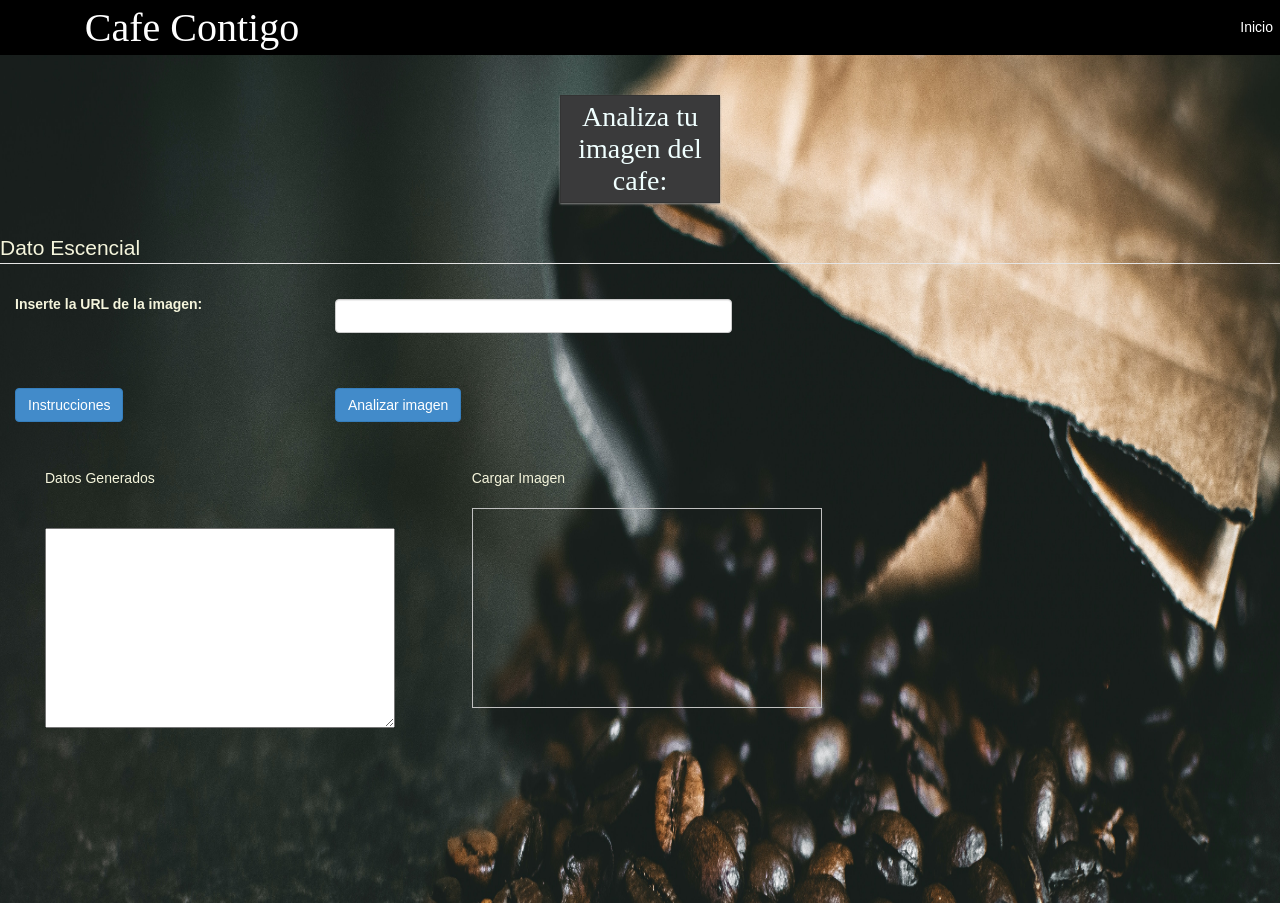
==== commit f8e9563d: "Pagina responsive analisis de imagen" ====
--- a/Azure/index.html
+++ b/Azure/index.html
@@ -458,7 +458,7 @@
 		</div>
 	</div> -->
 
-	  <div class="row">
+
 		<div class="col-12 col-md-4">
 			<div Style=" margin-left: 30px; color: beige;" id="jsonOutput" style="width:600px; display:table-cell;">
 				Datos Generados
@@ -474,11 +474,11 @@
 
 				Cargar Imagen
 				<br><br>
-				<img id="sourceImage" width="400" />
+				<img id="sourceImage" width="350px" height="200px"/>
 	
 			</div>
 		</div>
-	  </div>
+
 			<script>
 				focusMethod = function getFocus() {
 					document.getElementById("inputImage").focus();
